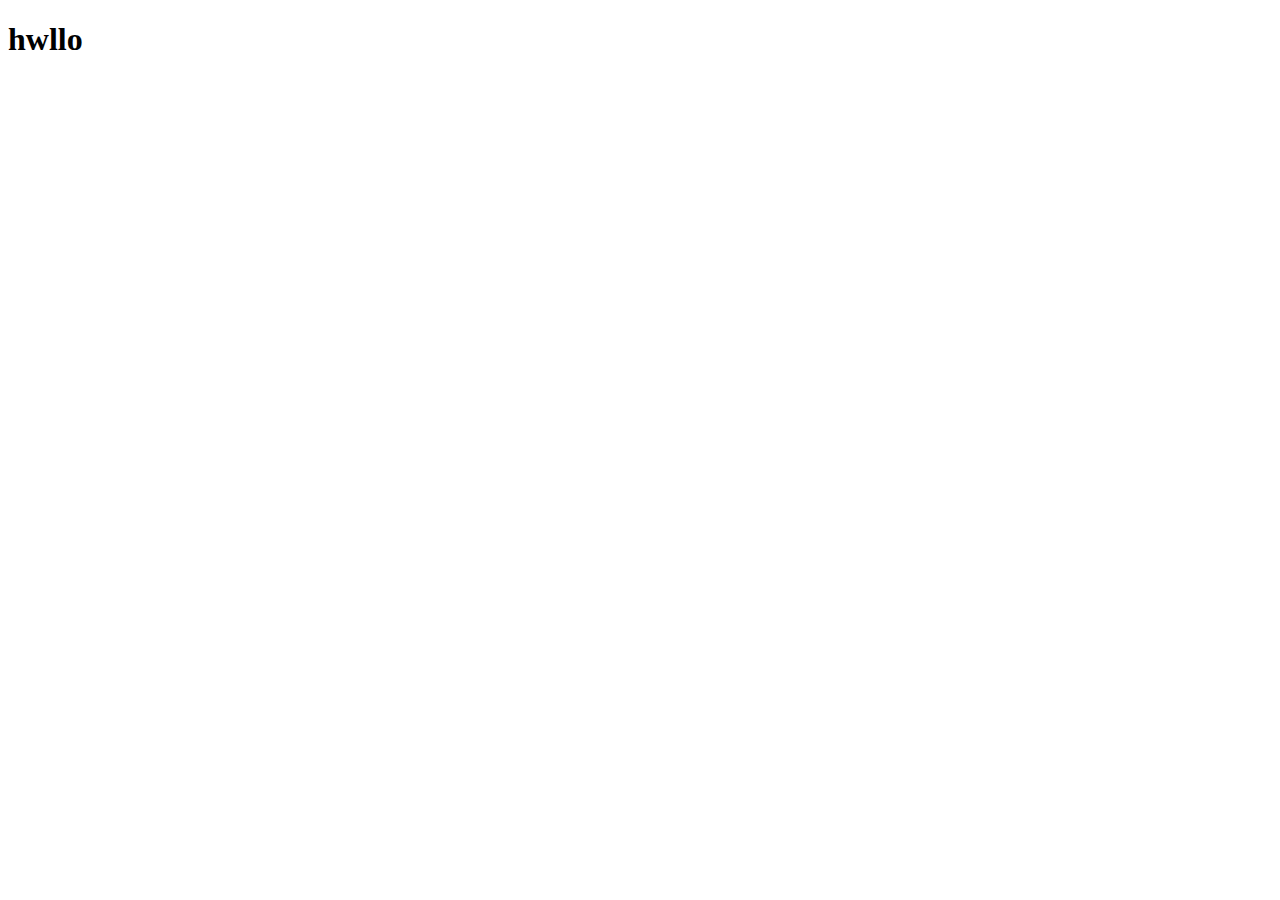
==== index.html @ d60a7603 "first commit" ====
<!DOCTYPE html>
<html lang="en">
<head>
    <meta charset="UTF-8">
    <meta name="viewport" content="width=device-width, initial-scale=1.0">
    <title>Document</title>
</head>
<body>
    <h1>hwllo</h1>
</body>
</html>
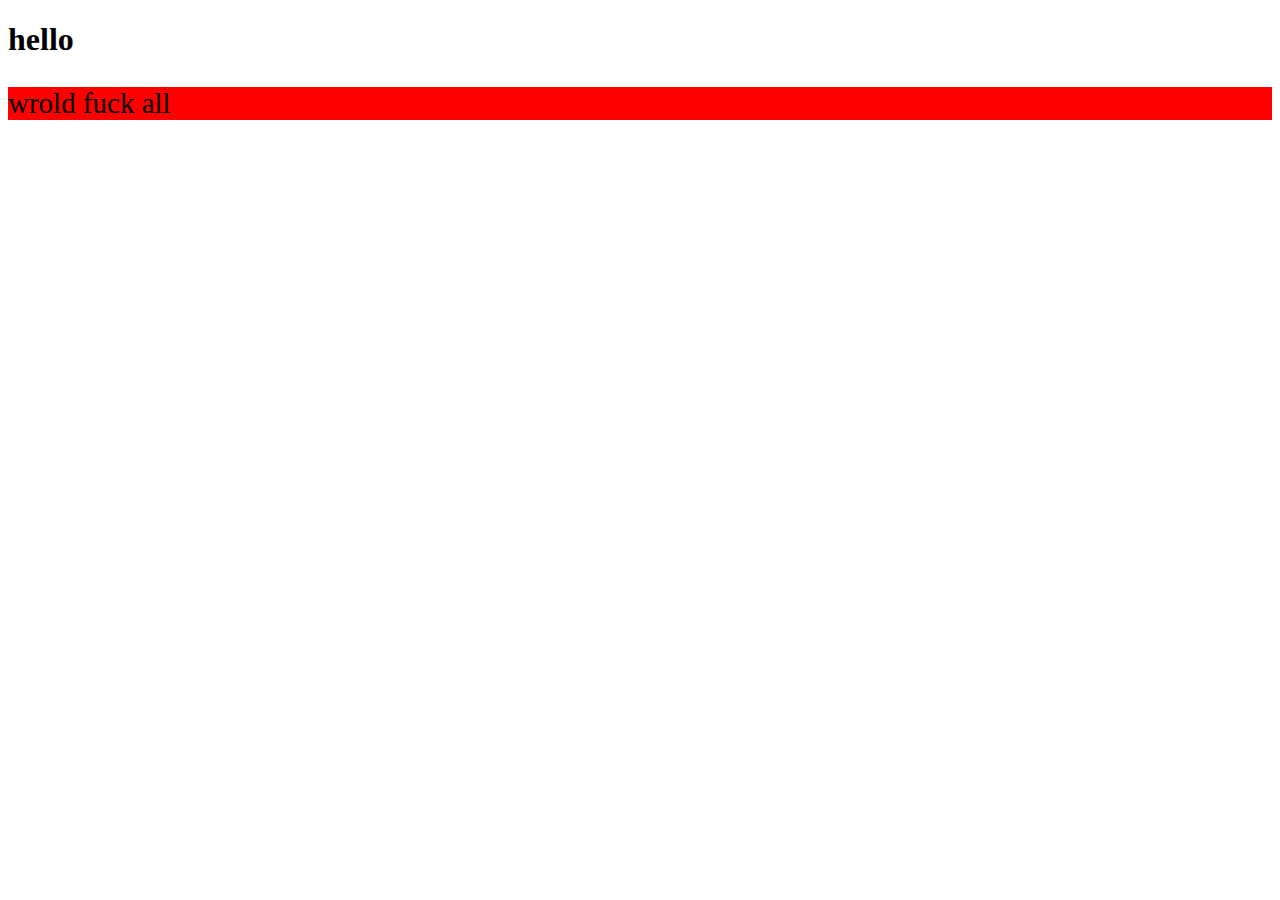
==== commit d6ad7c27: "first commit" ====
--- a/index.html
+++ b/index.html
@@ -4,8 +4,10 @@
     <meta charset="UTF-8">
     <meta name="viewport" content="width=device-width, initial-scale=1.0">
     <title>Document</title>
+    <link rel="stylesheet" href="style.css">
 </head>
 <body>
-    <h1>hwllo</h1>
+    <h1>hello</h1>
+    <p class="p">wrold fuck all</p>
 </body>
 </html>--- a/style.css
+++ b/style.css
@@ -0,0 +1,5 @@
+.p{
+    background: red;
+    font-size: 29px;
+    font-family: tahoma;
+}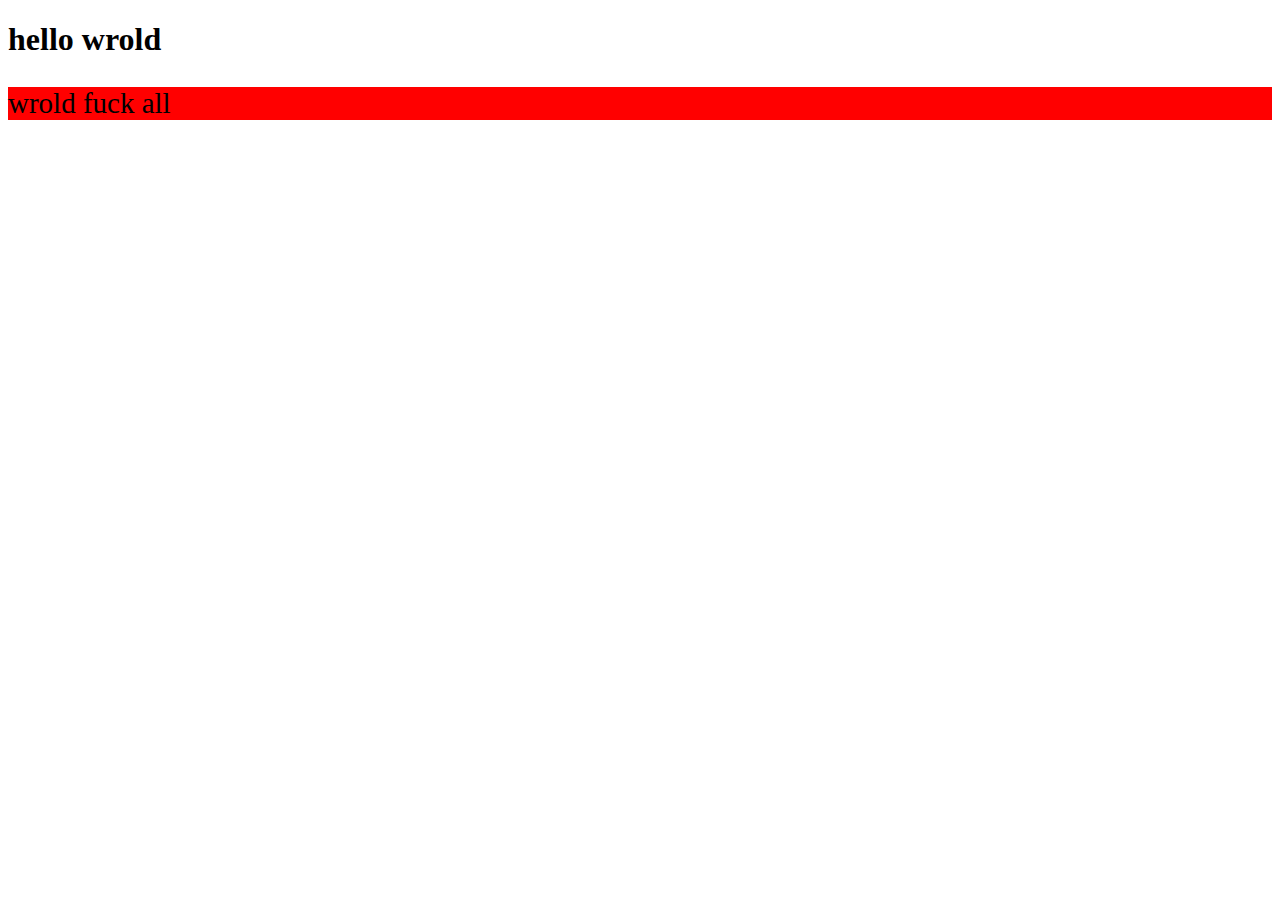
==== commit e24552bd: "just commit" ====
--- a/index.html
+++ b/index.html
@@ -7,7 +7,7 @@
     <link rel="stylesheet" href="style.css">
 </head>
 <body>
-    <h1>hello</h1>
+    <h1>hello wrold</h1>
     <p class="p">wrold fuck all</p>
 </body>
 </html>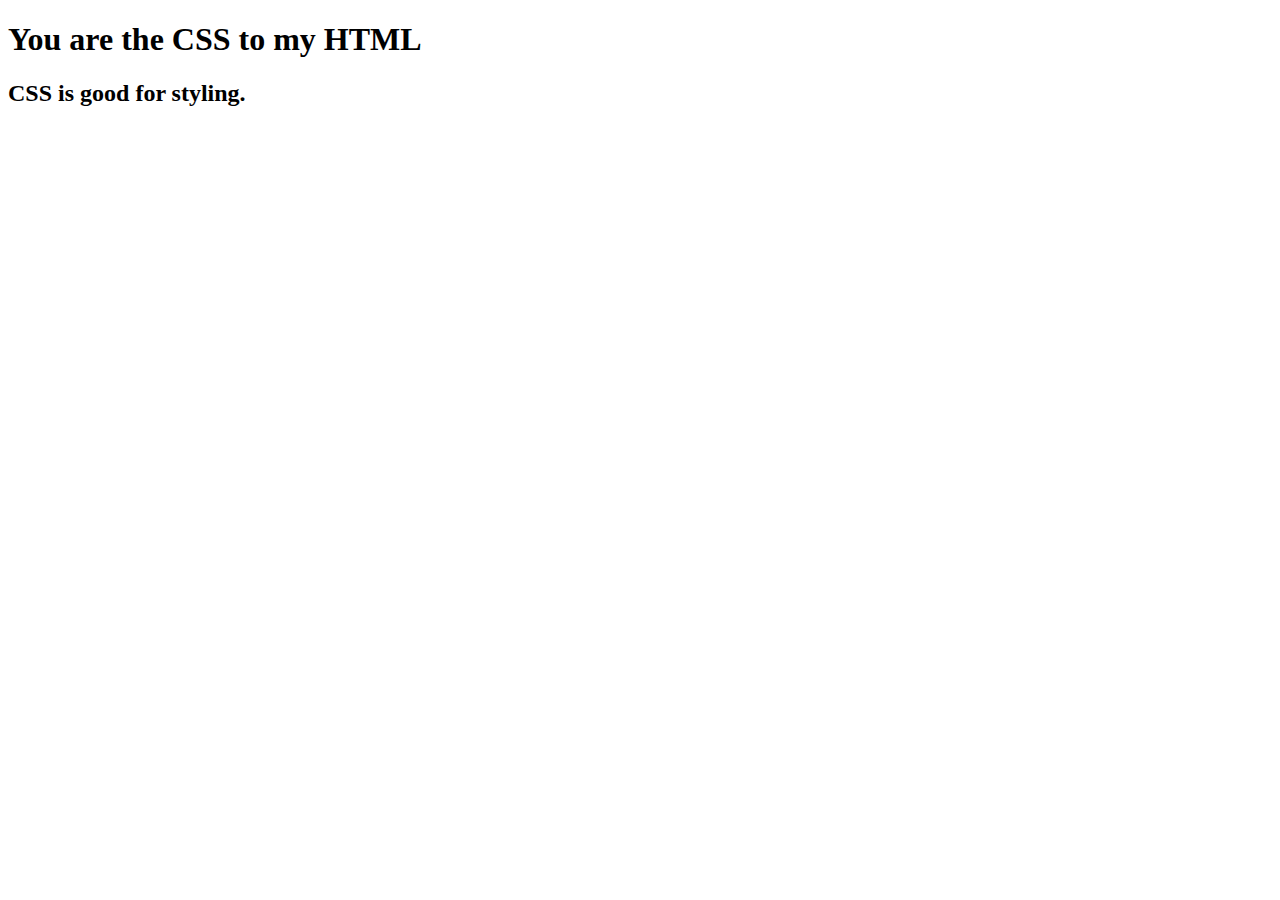
==== commit e10d781c: "first commit" ====
--- a/index.html
+++ b/index.html
@@ -2,12 +2,14 @@
 <html lang="en">
 <head>
     <meta charset="UTF-8">
-    <meta name="viewport" content="width=device-width, initial-scale=1.0">
-    <title>Document</title>
-    <link rel="stylesheet" href="style.css">
+    
+    <title>Just Index</title>
+    <link rel="stylesheet" href="CSSColors.css">
 </head>
 <body>
-    <h1>hello wrold</h1>
-    <p class="p">wrold fuck all</p>
+    <div class="container">
+    <h1>You are the CSS to my HTML</h1>
+    <h2>CSS is good for styling.</h2>
+    </div>
 </body>
 </html>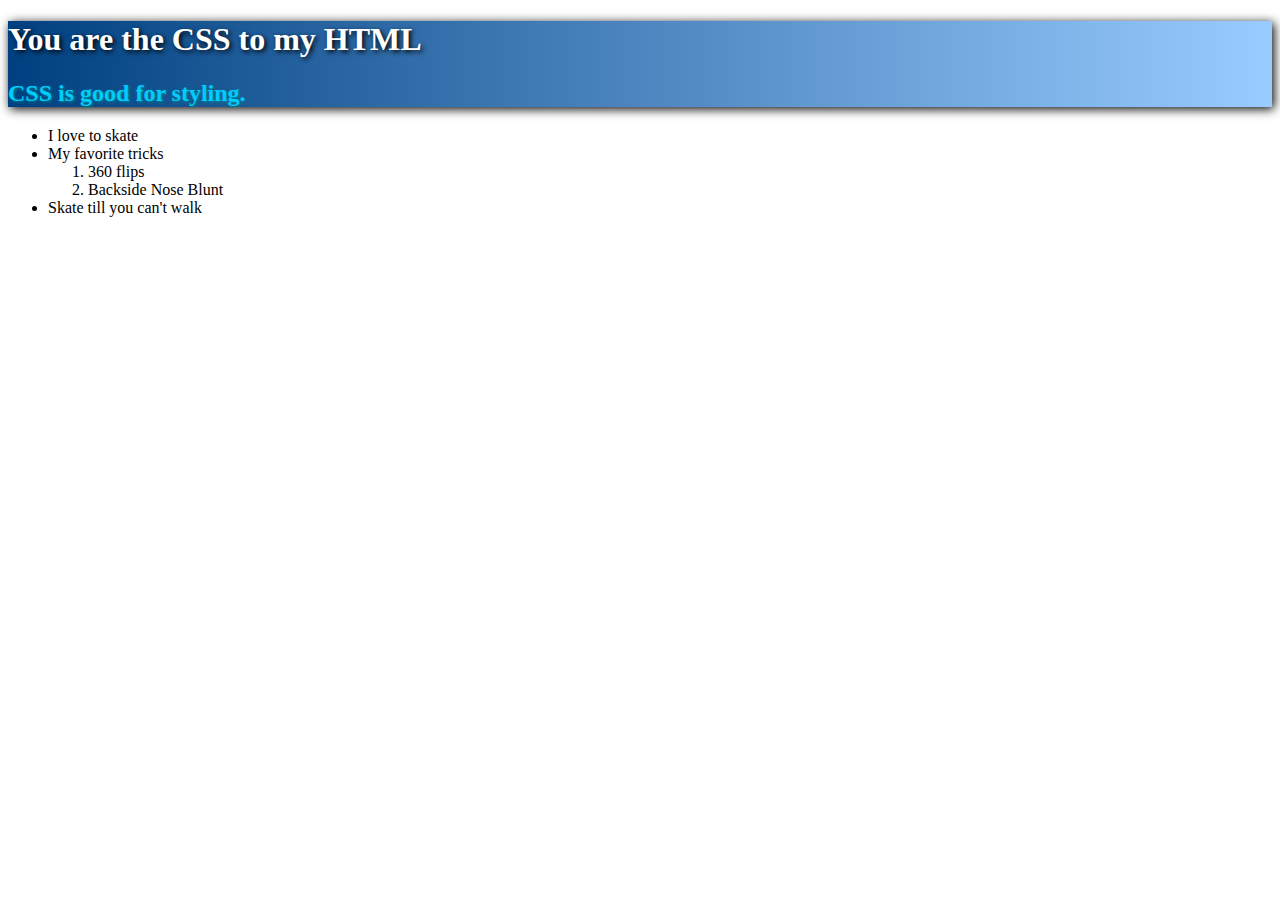
==== commit f43cc188: "first commit" ====
--- a/index.html
+++ b/index.html
@@ -11,5 +11,19 @@
     <h1>You are the CSS to my HTML</h1>
     <h2>CSS is good for styling.</h2>
     </div>
+    <div
+    <img src="minimal.jpg" class="borderImg">
+    </div>
+
+    <ul>
+        <li>I love to skate</li>
+        <li>My favorite tricks</li>
+        <ol>
+            <li>360 flips</li>
+            <li>Backside Nose Blunt</li>
+        </ol>
+        <li>Skate till you can't walk</li>
+    </ul>
+
 </body>
 </html>--- a/CSSColors.css
+++ b/CSSColors.css
@@ -0,0 +1,13 @@
+.container{
+    background: linear-gradient(to right,#004080,  #99ccff);
+    box-shadow: 2px 2px 10px black;
+}
+h1{
+    color: #ffffff;
+    text-shadow: 2px 2px 5px black;
+}
+
+h2{
+    color: rgb(0, 204, 255);
+    text-shadow: 1px 1px 3px darkcyan;
+}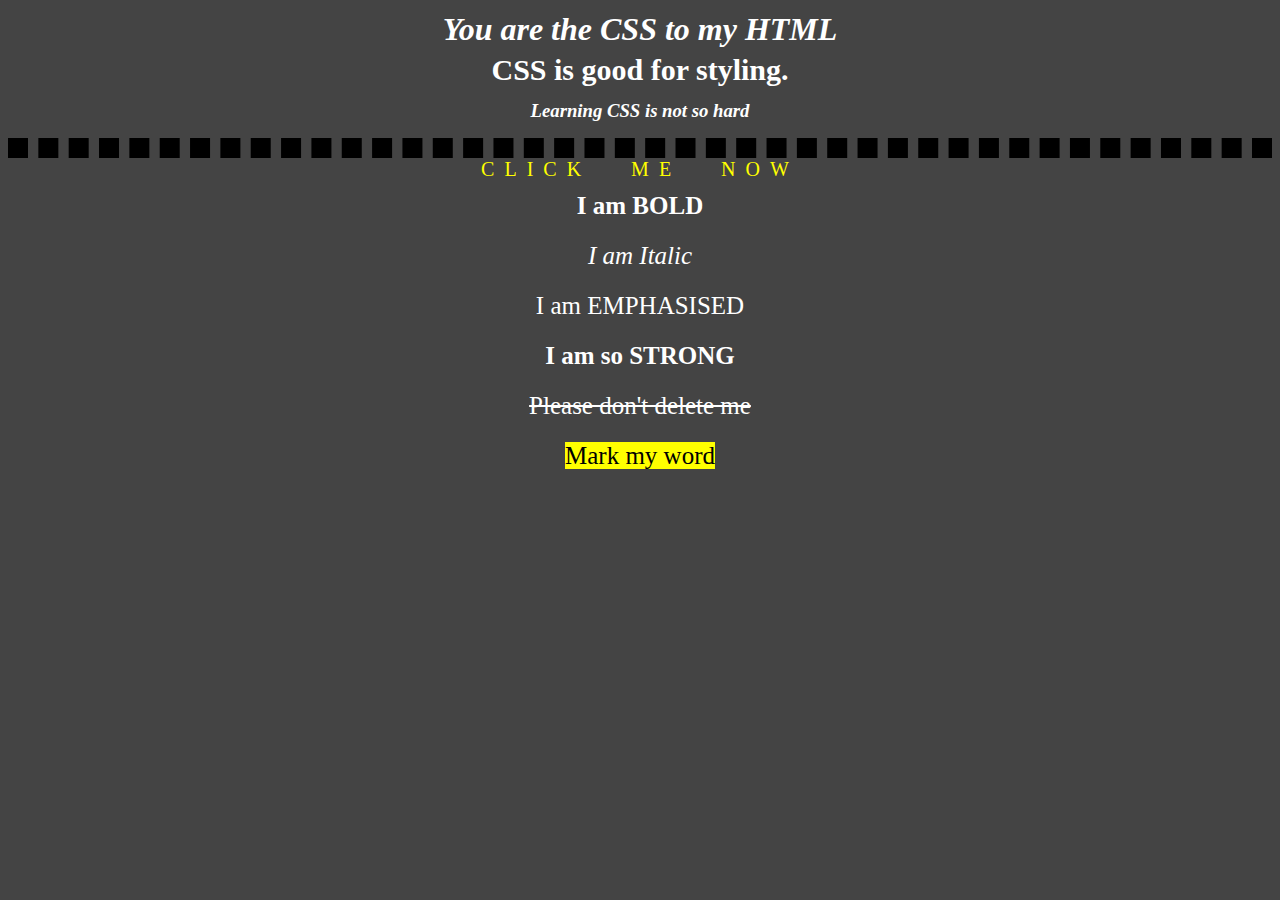
==== commit b63048bd: "first commit" ====
--- a/index.html
+++ b/index.html
@@ -10,20 +10,23 @@
     <div class="container">
     <h1>You are the CSS to my HTML</h1>
     <h2>CSS is good for styling.</h2>
+    <h3>Learning CSS is not so hard</h3>
     </div>
     <div
     <img src="minimal.jpg" class="borderImg">
     </div>
 
-    <ul>
-        <li>I love to skate</li>
-        <li>My favorite tricks</li>
-        <ol>
-            <li>360 flips</li>
-            <li>Backside Nose Blunt</li>
-        </ol>
-        <li>Skate till you can't walk</li>
-    </ul>
+    <a href="#">Click Me Now</a>
 
+    <div class="formatting">
+        <div><b>I am BOLD</b></div>
+        <div><i>I am Italic</i></div>
+        <div><e>I am EMPHASISED</e></div>
+        <div><strong>I am so STRONG</strong></div>
+        <div><del>Please don't delete me</del></div>
+        <div><mark>Mark my word</mark></div>
+    </div>
+
+    
 </body>
 </html>--- a/CSSColors.css
+++ b/CSSColors.css
@@ -1,13 +1,45 @@
-.container{
-    background: linear-gradient(to right,#004080,  #99ccff);
-    box-shadow: 2px 2px 10px black;
-}
-h1{
-    color: #ffffff;
-    text-shadow: 2px 2px 5px black;
+body{
+    background-color: #444;
+    text-align: center;
 }
 
-h2{
-    color: rgb(0, 204, 255);
-    text-shadow: 1px 1px 3px darkcyan;
+
+
+h1, h2, h3{
+    color: #ffffff;
+    line-height: 1rem;
+    font-style: oblique;
+}
+
+h2 {
+    font-size: 30px;
+    font-style: normal;
+}
+
+a{
+    text-decoration: none;
+    font-size: 20px;
+    color: yellow;
+    letter-spacing: 10px;
+    word-spacing: 25px;
+    text-transform: uppercase;
+}
+
+.formatting{
+    font-size: 25px;
+    line-height: 2em;
+    color:white;
+}
+
+.borderImg{
+    border: 10px dashed;
+}
+
+ul li{
+    color: white;
+    font-size: 20px;
+}
+
+ul > li{
+    color: yellow;
 }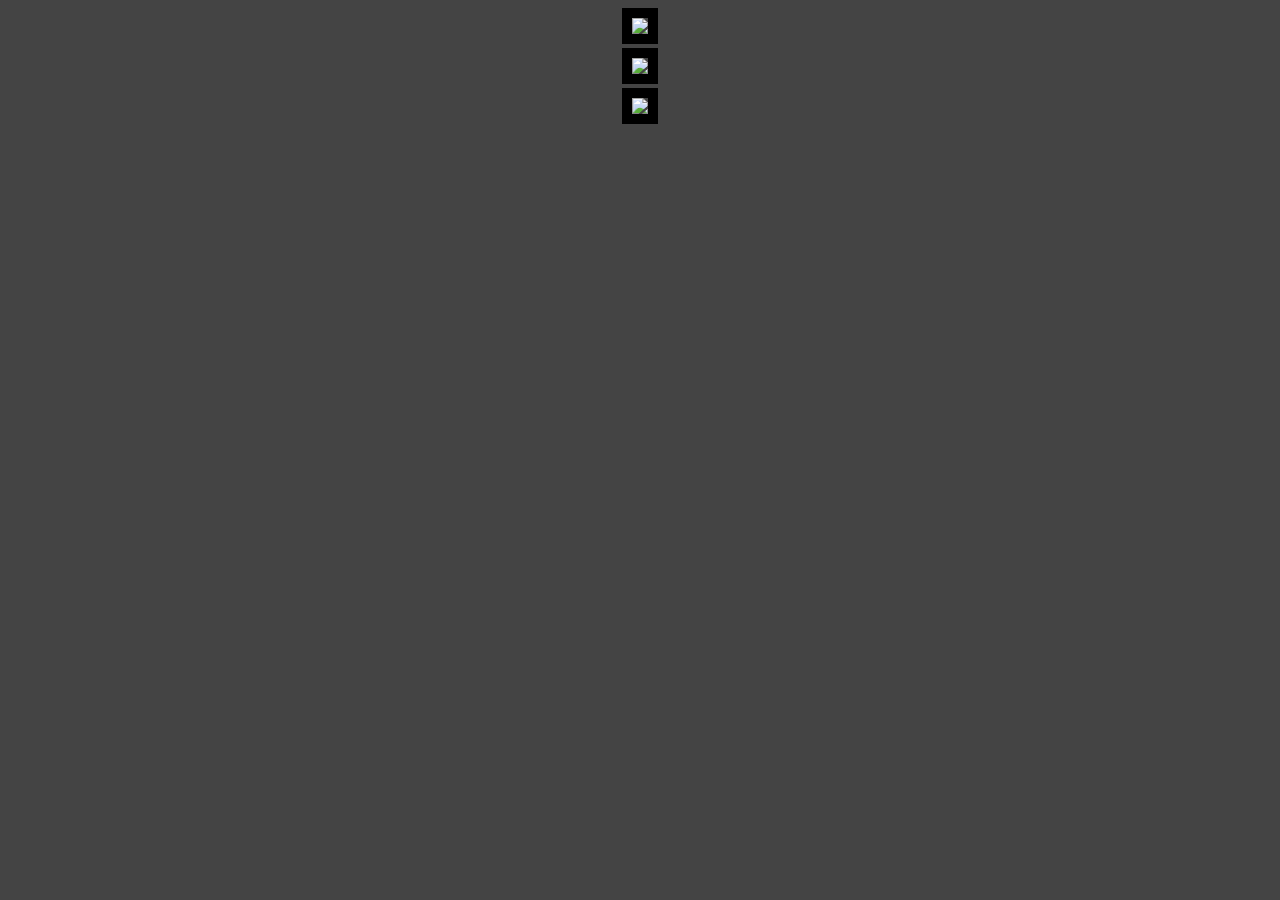
==== commit 4446b929: "first commit" ====
--- a/index.html
+++ b/index.html
@@ -6,27 +6,17 @@
     <title>Just Index</title>
     <link rel="stylesheet" href="CSSColors.css">
 </head>
-<body>
-    <div class="container">
-    <h1>You are the CSS to my HTML</h1>
-    <h2>CSS is good for styling.</h2>
-    <h3>Learning CSS is not so hard</h3>
-    </div>
-    <div
-    <img src="minimal.jpg" class="borderImg">
-    </div>
+<body> 
+    <div class="row">
+    <div class="col-3">
+    
+    <img src="ml.png" class="borderImg">
+    
+</div class="col-6">
+<div><img src="ml.png" class="borderImg"></div>
 
-    <a href="#">Click Me Now</a>
-
-    <div class="formatting">
-        <div><b>I am BOLD</b></div>
-        <div><i>I am Italic</i></div>
-        <div><e>I am EMPHASISED</e></div>
-        <div><strong>I am so STRONG</strong></div>
-        <div><del>Please don't delete me</del></div>
-        <div><mark>Mark my word</mark></div>
-    </div>
-
+<div class="col-3"><img src="ml.png" class="borderImg"></div>
+</div>
     
 </body>
 </html>